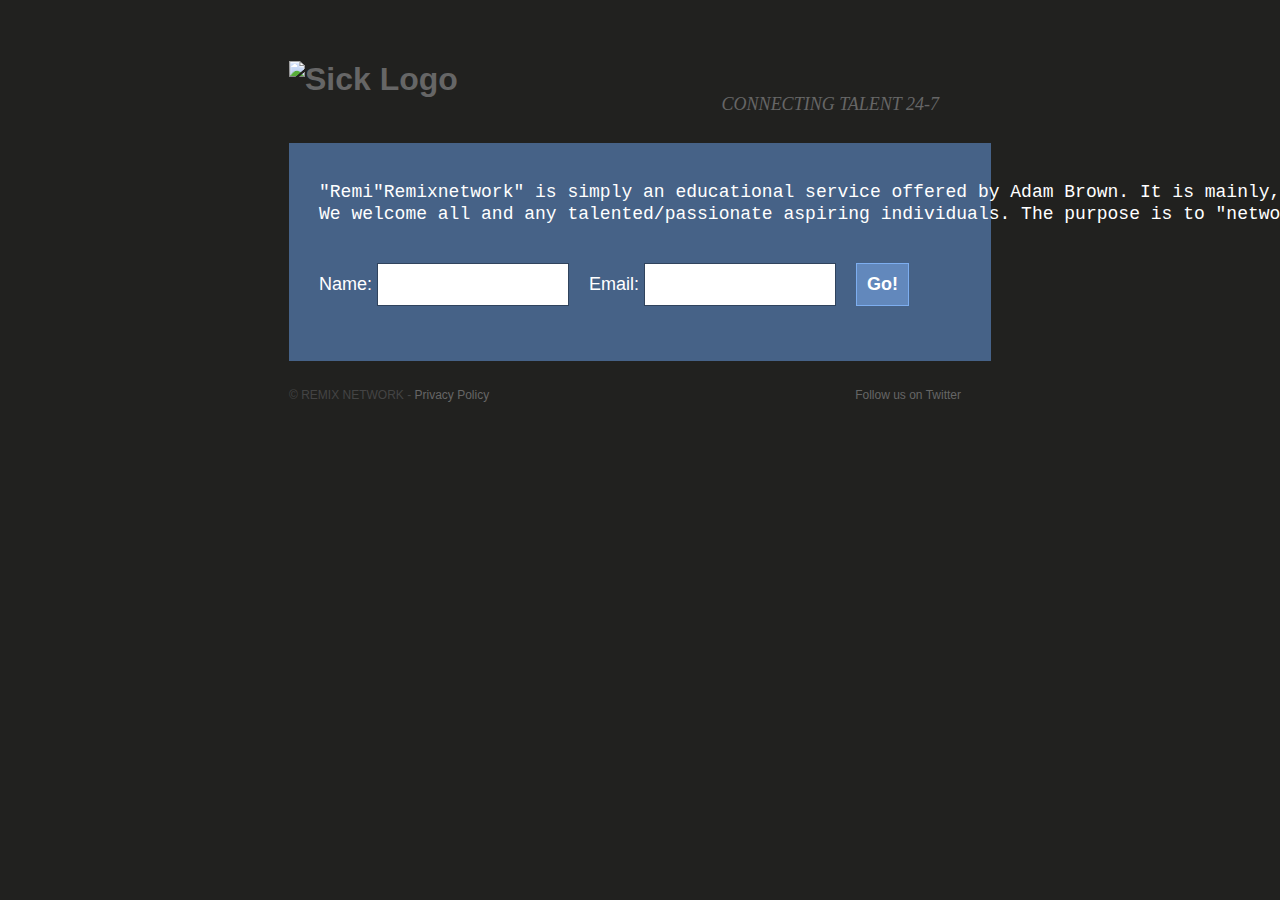
==== index.html @ a6c83241 "Adding style.css. Remiving link back to tutorial" ====
<!DOCTYPE html PUBLIC "-//W3C//DTD XHTML 1.0 Transitional//EN"
"http://www.w3.org/TR/xhtml1/DTD/xhtml1-transitional.dtd"> 
<html xmlns="http://www.w3.org/1999/xhtml"> 
 
<head> 
<meta http-equiv="Content-Type" content="text/html; charset=utf-8" /> 
<title>Remix Network - Coming Soon</title> 
<link rel="stylesheet" href="style.css" type="text/css" media="screen" /> 
 
</head> 
<body> 
 
<div class="header"> 
    <h1><a href="http://spyrestudios.com/demos/coming-soon-demo/" title="Sick Company"><img src="images/logo.jpg" alt="Sick Logo" /></a></h1> 
	<p class="tagline">CONNECTING TALENT 24-7</p> 
</div> 
 
<div id="content"> 
	<pre>"Remi"Remixnetwork" is simply an educational service offered by Adam Brown. It is mainly, internationally known as a "dj academy." 
We welcome all and any talented/passionate aspiring individuals. The purpose is to "network" and connect w/the community worldwide. "Live" Entertainment, Music Production and Online Promotion + Event Staffing.</pre> 
 
	<div class="form"> 
		<form method="post" action="http://www.aweber.com/scripts/addlead.pl"> 
		<input type="hidden" name="meta_web_form_id" value="YOUR_FORM_ID"> 
		<input type="hidden" name="meta_split_id" value=""> 
		<input type="hidden" name="unit" value="CAMPAIGN"> 
		<input type="hidden" name="redirect" value="http://www.aweber.com/form/thankyou_vo.html" id=YOUR_ID_HERE"> 
		<input type="hidden" name="meta_redirect_onlist" value=""> 
		<input type="hidden" name="meta_adtracking" value=""> 
		<input type="hidden" name="meta_message" value="1"> 
		<input type="hidden" name="meta_required" value="name,from"> 
		<input type="hidden" name="meta_forward_vars" value="0"> 
		Name: <input type="text" class="formname" name="name" value="" size="20"> 
		Email: <input type="text" class="formname" name="from" value="" size="20"> 
		<input type="submit" class="sendform" name="submit" value="Go!"> 
		</form> 
	</div> 
</div> 
 
	<p class="copy">&copy; REMIX NETWORK - <a href="#" title="Privacy Policy">Privacy Policy</a></p> 
	<p class="social"><a href="http://twitter.com/jophillips" title="Follow Jon On Twitter">Follow us on Twitter</a></p> 
 
<div style="clear:both;"></div>  
 
</body> 
</html>
---- style.css ----
body {
    background: #21211f;
	width: 702px;
	font-family: helvetica, arial, sans-serif;
	margin: 0 auto;
	padding: 40px 0 0 0;
}

.header{
	width: 702px;
	float: left;
	clear: both;
	padding: 0;
	margin: 0 0 10px 0;
}

h1 img{
	float: left;
	padding: 0;
	margin: 0;
}

#content{
	width: 612px;
	background: #466287 url(images/corner.jpg) top right no-repeat;
	line-height: 22px;
	font-size: 18px;
	font-family: Georgia, times, serif;
	margin: 0 0 10px 0;
	float: left;
	clear: both;
	color: #ffffff;
	padding: 20px 60px 20px 30px;
}

a, a:visited{
	text-decoration: none;
	color: #666666;
}

a:hover, a:hover:visited{
	text-decoration: none;
	color: #FFFFFF;
}

img {
	border: none;
}

p.copy {
	float: left;
	font-size: 12px;
	color: #444444;
	padding: 5px 0 5px 0;
}

p.social {
	background: url(images/twitter.jpg) center right no-repeat;
	float: right;
	font-size: 12px;
	color: #444444;
	padding: 5px 30px 5px 0;
}

p.tagline {
	font-family: georgia, times, serif;
	font-style: italic;
	float: right;
	font-size: 18px;
	color: #666666;
	padding: 15px 52px 0 0;
}

.form{
	margin: 15px 0;
	padding: 20px 0 20px 0;
	background: url(form1.jpg) no-repeat;
	font-family: helvetica, arial, sans-serif;
}

.formname{
	background: #FFFFFF;
	font-family: helvetica, arial, sans-serif;
	color: #000000;
	padding: 10px;
	border: 1px solid #30435D;
	font-size: 18px;
	margin: 0 15px 0 0;
	width: 170px;
	font-weight: bold;
}

.sendform{
	background: #6288BC;
	font-family: helvetica, arial, sans-serif;
	color: #ffffff;
	cursor: pointer;
	font-size: 18px;
	padding: 10px;
	border: 1px solid #7DAEF0;
	margin: 0 0 0 0;
	font-weight: bold;
}
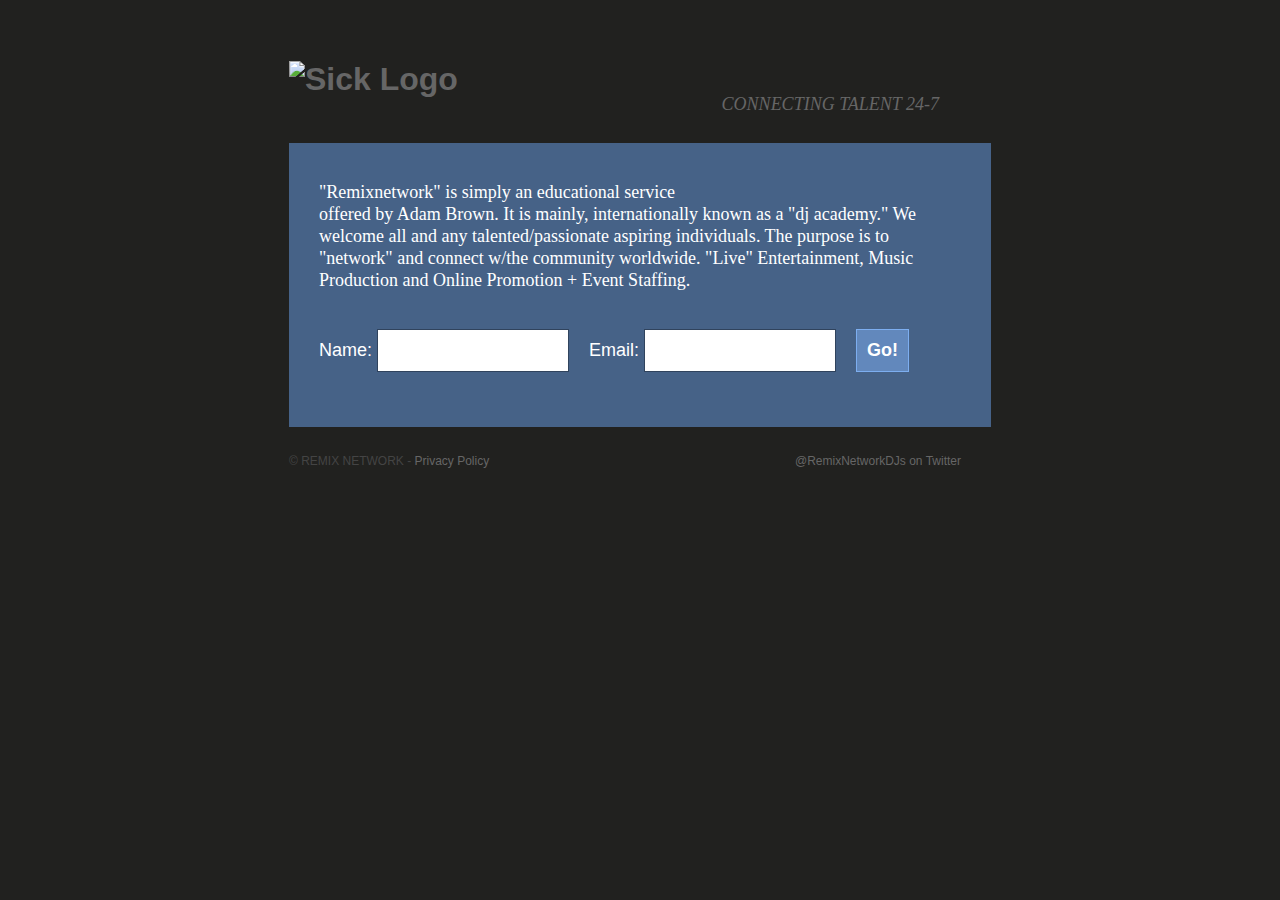
==== commit ef722bb7: "changing description" ====
--- a/index.html
+++ b/index.html
@@ -17,8 +17,8 @@
 </div> 
  
 <div id="content"> 
-	<pre>"Remi"Remixnetwork" is simply an educational service offered by Adam Brown. It is mainly, internationally known as a "dj academy." 
-We welcome all and any talented/passionate aspiring individuals. The purpose is to "network" and connect w/the community worldwide. "Live" Entertainment, Music Production and Online Promotion + Event Staffing.</pre> 
+	<p>"Remixnetwork" is simply an educational service<br> offered by Adam Brown. It is mainly, internationally known as a "dj academy." 
+We welcome all and any talented/passionate aspiring individuals. The purpose is to "network" and connect w/the community worldwide. "Live" Entertainment, Music Production and Online Promotion + Event Staffing.</p> 
  
 	<div class="form"> 
 		<form method="post" action="http://www.aweber.com/scripts/addlead.pl"> 
@@ -39,7 +39,7 @@
 </div> 
  
 	<p class="copy">&copy; REMIX NETWORK - <a href="#" title="Privacy Policy">Privacy Policy</a></p> 
-	<p class="social"><a href="http://twitter.com/jophillips" title="Follow Jon On Twitter">Follow us on Twitter</a></p> 
+	<p class="social"><a href="http://twitter.com/remixnetworkdjs" title="Follow Jon On Twitter">@RemixNetworkDJs on Twitter</a></p> 
  
 <div style="clear:both;"></div>  
  
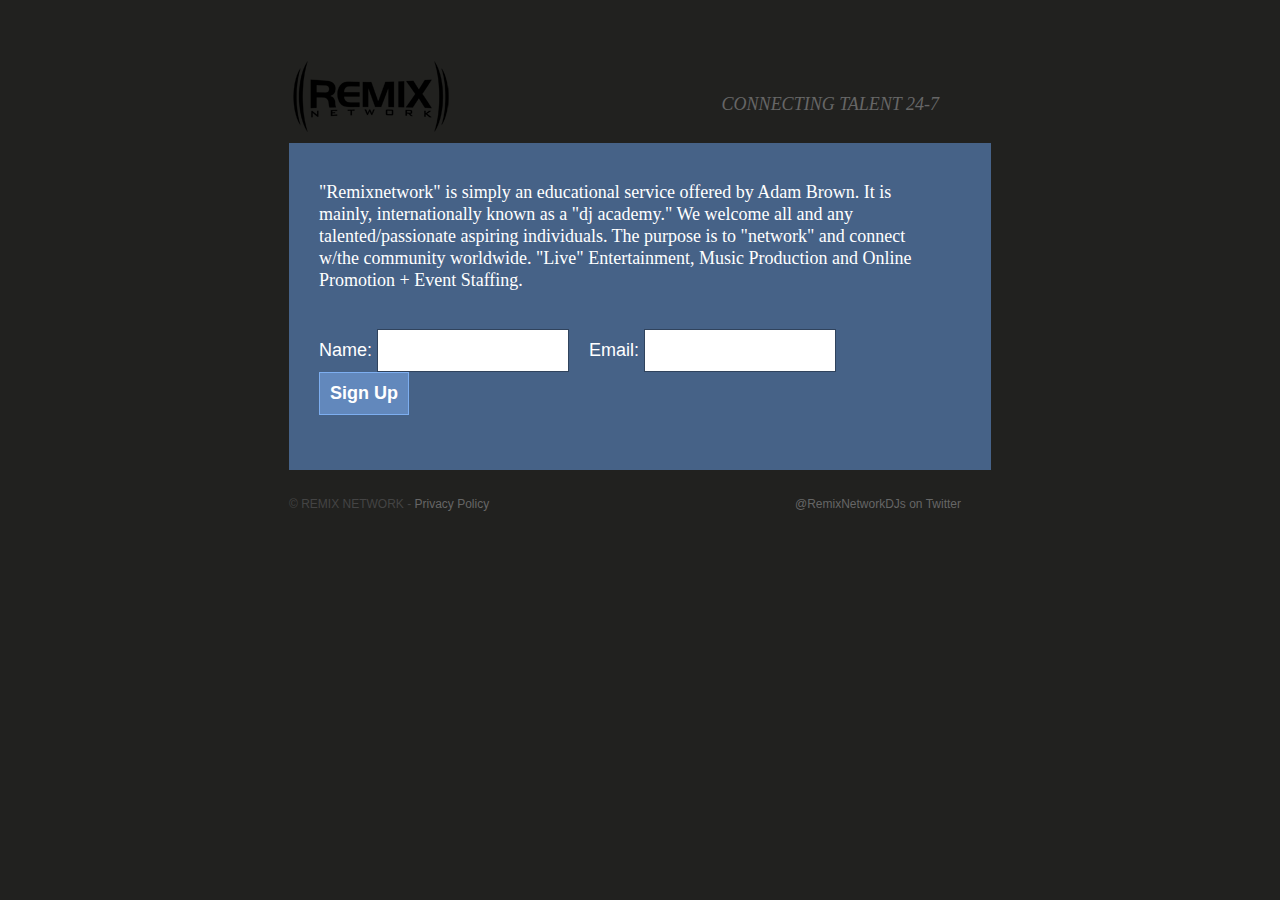
==== commit c6e18fd0: "Adding remix logo to index.html" ====
--- a/index.html
+++ b/index.html
@@ -12,12 +12,12 @@
 <body> 
  
 <div class="header"> 
-    <h1><a href="http://spyrestudios.com/demos/coming-soon-demo/" title="Sick Company"><img src="images/logo.jpg" alt="Sick Logo" /></a></h1> 
+    <h1><img src="Design/remix-network_logo_h71.png" alt="Remix Network Logo" /></h1> 
 	<p class="tagline">CONNECTING TALENT 24-7</p> 
 </div> 
  
 <div id="content"> 
-	<p>"Remixnetwork" is simply an educational service<br> offered by Adam Brown. It is mainly, internationally known as a "dj academy." 
+	<p>"Remixnetwork" is simply an educational service offered by Adam Brown. It is mainly, internationally known as a "dj academy." 
 We welcome all and any talented/passionate aspiring individuals. The purpose is to "network" and connect w/the community worldwide. "Live" Entertainment, Music Production and Online Promotion + Event Staffing.</p> 
  
 	<div class="form"> 
@@ -33,7 +33,7 @@
 		<input type="hidden" name="meta_forward_vars" value="0"> 
 		Name: <input type="text" class="formname" name="name" value="" size="20"> 
 		Email: <input type="text" class="formname" name="from" value="" size="20"> 
-		<input type="submit" class="sendform" name="submit" value="Go!"> 
+		<input type="submit" class="sendform" name="submit" value="Sign Up"> 
 		</form> 
 	</div> 
 </div> 
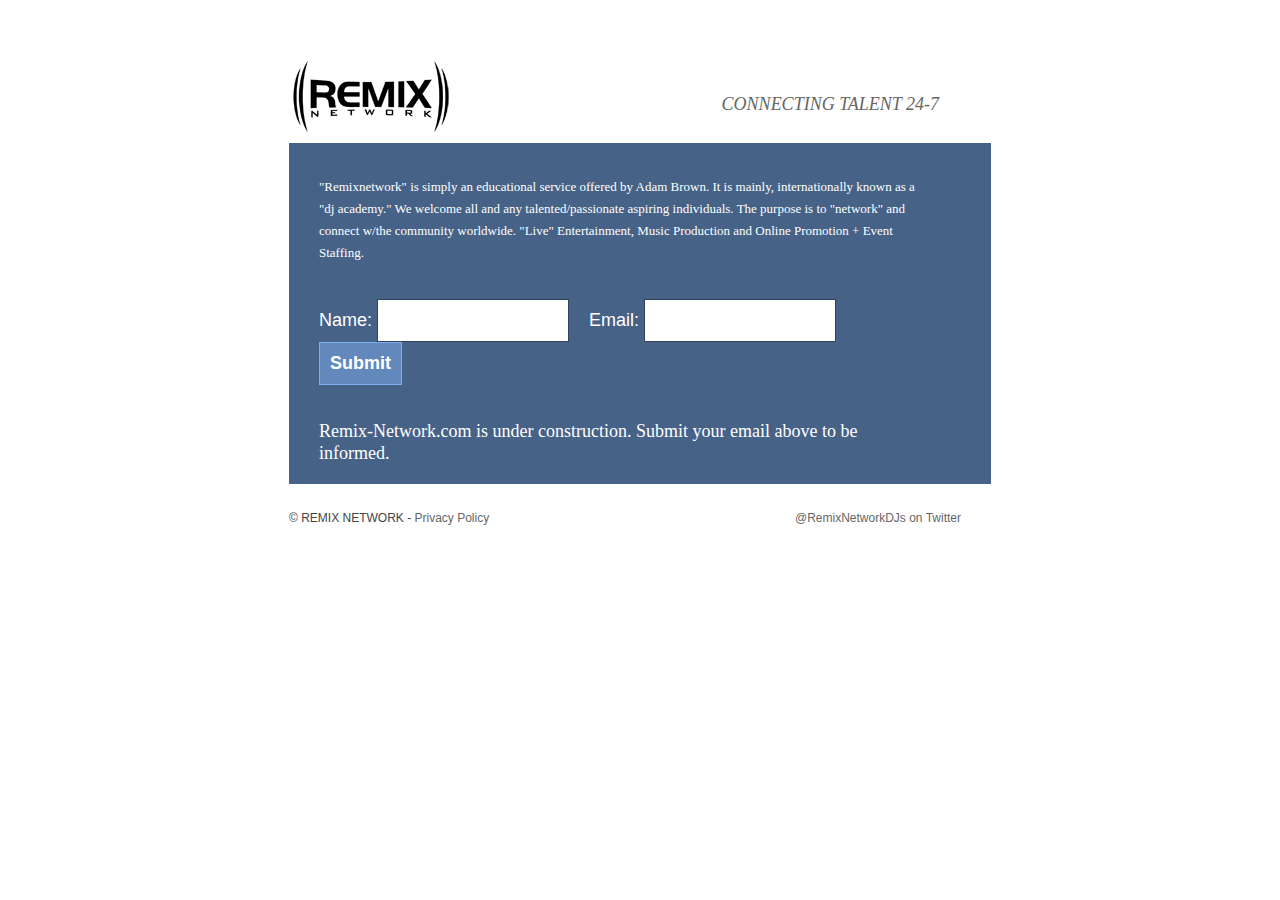
==== commit ce48f29a: "Making background black from white. Removing form" ====
--- a/index.html
+++ b/index.html
@@ -17,7 +17,7 @@
 </div> 
  
 <div id="content"> 
-	<p>"Remixnetwork" is simply an educational service offered by Adam Brown. It is mainly, internationally known as a "dj academy." 
+	<p style="font-size:13px">"Remixnetwork" is simply an educational service offered by Adam Brown. It is mainly, internationally known as a "dj academy." 
 We welcome all and any talented/passionate aspiring individuals. The purpose is to "network" and connect w/the community worldwide. "Live" Entertainment, Music Production and Online Promotion + Event Staffing.</p> 
  
 	<div class="form"> 
@@ -33,9 +33,10 @@
 		<input type="hidden" name="meta_forward_vars" value="0"> 
 		Name: <input type="text" class="formname" name="name" value="" size="20"> 
 		Email: <input type="text" class="formname" name="from" value="" size="20"> 
-		<input type="submit" class="sendform" name="submit" value="Sign Up"> 
+		<input type="submit" class="sendform" name="submit" value="Submit"> 
 		</form> 
 	</div> 
+    Remix-Network.com is under construction. Submit your email above to be informed.
 </div> 
  
 	<p class="copy">&copy; REMIX NETWORK - <a href="#" title="Privacy Policy">Privacy Policy</a></p> 
--- a/style.css
+++ b/style.css
@@ -1,5 +1,5 @@
 body {
-    background: #21211f;
+    background: #fff;
 	width: 702px;
 	font-family: helvetica, arial, sans-serif;
 	margin: 0 auto;
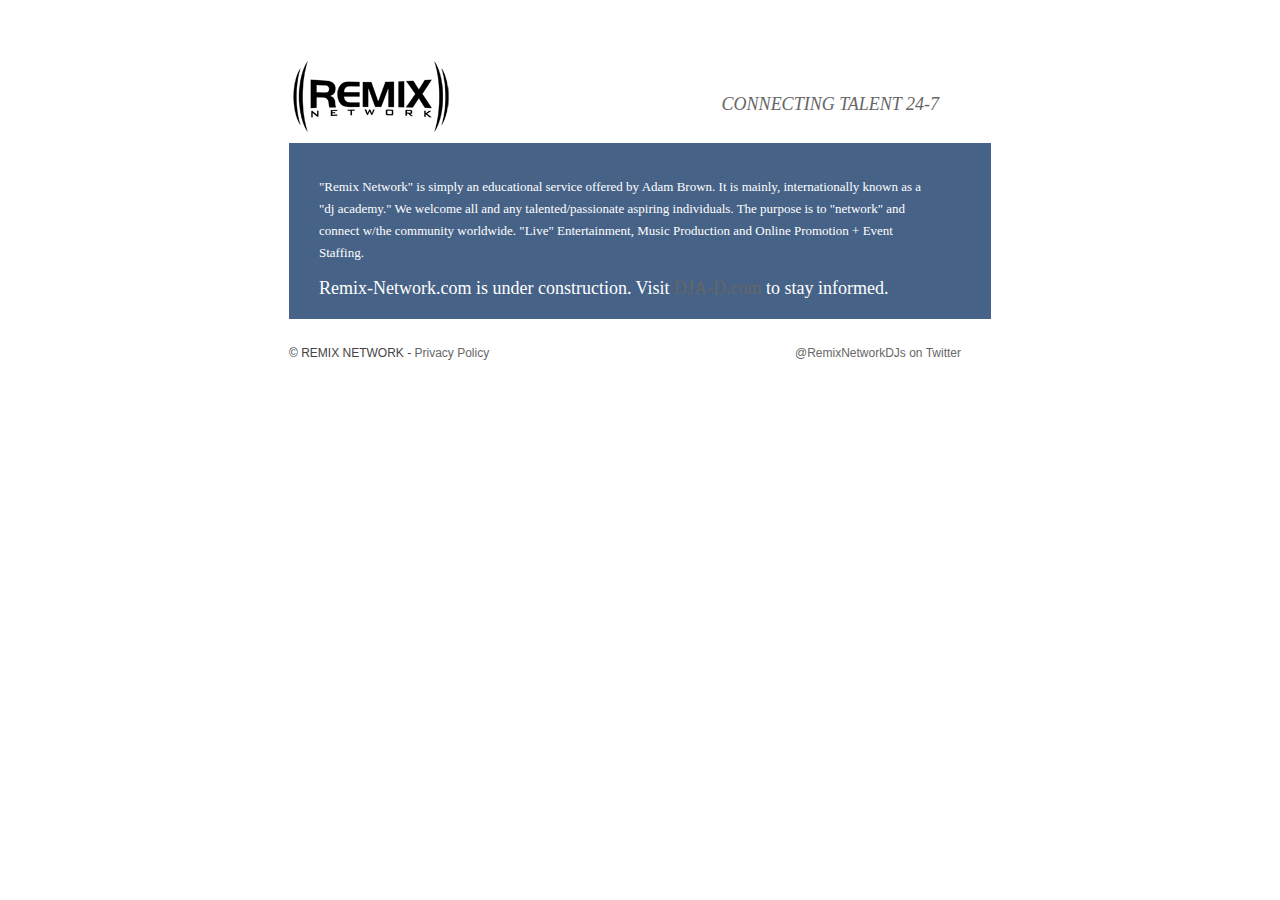
==== commit 32ec39c5: "Adding link to DJA-D.com" ====
--- a/index.html
+++ b/index.html
@@ -1,48 +1,39 @@
-
-<!DOCTYPE html PUBLIC "-//W3C//DTD XHTML 1.0 Transitional//EN"
-"http://www.w3.org/TR/xhtml1/DTD/xhtml1-transitional.dtd"> 
-<html xmlns="http://www.w3.org/1999/xhtml"> 
- 
-<head> 
-<meta http-equiv="Content-Type" content="text/html; charset=utf-8" /> 
-<title>Remix Network - Coming Soon</title> 
-<link rel="stylesheet" href="style.css" type="text/css" media="screen" /> 
- 
-</head> 
-<body> 
- 
-<div class="header"> 
-    <h1><img src="Design/remix-network_logo_h71.png" alt="Remix Network Logo" /></h1> 
-	<p class="tagline">CONNECTING TALENT 24-7</p> 
-</div> 
- 
-<div id="content"> 
-	<p style="font-size:13px">"Remixnetwork" is simply an educational service offered by Adam Brown. It is mainly, internationally known as a "dj academy." 
-We welcome all and any talented/passionate aspiring individuals. The purpose is to "network" and connect w/the community worldwide. "Live" Entertainment, Music Production and Online Promotion + Event Staffing.</p> 
- 
-	<div class="form"> 
-		<form method="post" action="http://www.aweber.com/scripts/addlead.pl"> 
-		<input type="hidden" name="meta_web_form_id" value="YOUR_FORM_ID"> 
-		<input type="hidden" name="meta_split_id" value=""> 
-		<input type="hidden" name="unit" value="CAMPAIGN"> 
-		<input type="hidden" name="redirect" value="http://www.aweber.com/form/thankyou_vo.html" id=YOUR_ID_HERE"> 
-		<input type="hidden" name="meta_redirect_onlist" value=""> 
-		<input type="hidden" name="meta_adtracking" value=""> 
-		<input type="hidden" name="meta_message" value="1"> 
-		<input type="hidden" name="meta_required" value="name,from"> 
-		<input type="hidden" name="meta_forward_vars" value="0"> 
-		Name: <input type="text" class="formname" name="name" value="" size="20"> 
-		Email: <input type="text" class="formname" name="from" value="" size="20"> 
-		<input type="submit" class="sendform" name="submit" value="Submit"> 
-		</form> 
-	</div> 
-    Remix-Network.com is under construction. Submit your email above to be informed.
-</div> 
- 
-	<p class="copy">&copy; REMIX NETWORK - <a href="#" title="Privacy Policy">Privacy Policy</a></p> 
-	<p class="social"><a href="http://twitter.com/remixnetworkdjs" title="Follow Jon On Twitter">@RemixNetworkDJs on Twitter</a></p> 
- 
-<div style="clear:both;"></div>  
- 
-</body> 
+
+<!DOCTYPE html PUBLIC "-//W3C//DTD XHTML 1.0 Transitional//EN"
+"http://www.w3.org/TR/xhtml1/DTD/xhtml1-transitional.dtd"> 
+<html xmlns="http://www.w3.org/1999/xhtml"> 
+ 
+<head> 
+<meta http-equiv="Content-Type" content="text/html; charset=utf-8" /> 
+<title>Remix Network - Coming Soon</title> 
+<link rel="stylesheet" href="style.css" type="text/css" media="screen" /> 
+ 
+</head> 
+<body> 
+ 
+<div class="header"> 
+    <h1><img src="Design/remix-network_logo_h71.png" alt="Remix Network Logo" /></h1> 
+    <p class="tagline">CONNECTING TALENT 24-7</p> 
+</div> 
+ 
+<div id="content"> 
+	<p style="font-size:13px">"Remix Network" is simply an educational service offered by Adam Brown. It is mainly, internationally known as a "dj academy." 
+We welcome all and any talented/passionate aspiring individuals. The purpose is to "network" and connect w/the community worldwide. "Live" Entertainment, Music Production and Online Promotion + Event Staffing.</p> 
+ 
+<!--//	<div class="form"> 
+		<form method="post" action="send_contact.php"> 
+		Name: <input type="text" class="formname" name="name" value="" size="20"> 
+		Email: <input type="text" class="formname" name="from" value="" size="20"> 
+		<input type="submit" name="submit" value="Submit"> 
+		</form> 
+	</div> //-->
+    Remix-Network.com is under construction. Visit <a href="http://dja-d.com/">DJA-D.com</a> to stay informed.
+</div> 
+ 
+	<p class="copy">&copy; REMIX NETWORK - <a href="#" title="Privacy Policy">Privacy Policy</a></p> 
+	<p class="social"><a href="http://twitter.com/remixnetworkdjs" title="Follow Jon On Twitter">@RemixNetworkDJs on Twitter</a></p> 
+ 
+<div style="clear:both;"></div>  
+ 
+</body> 
 </html>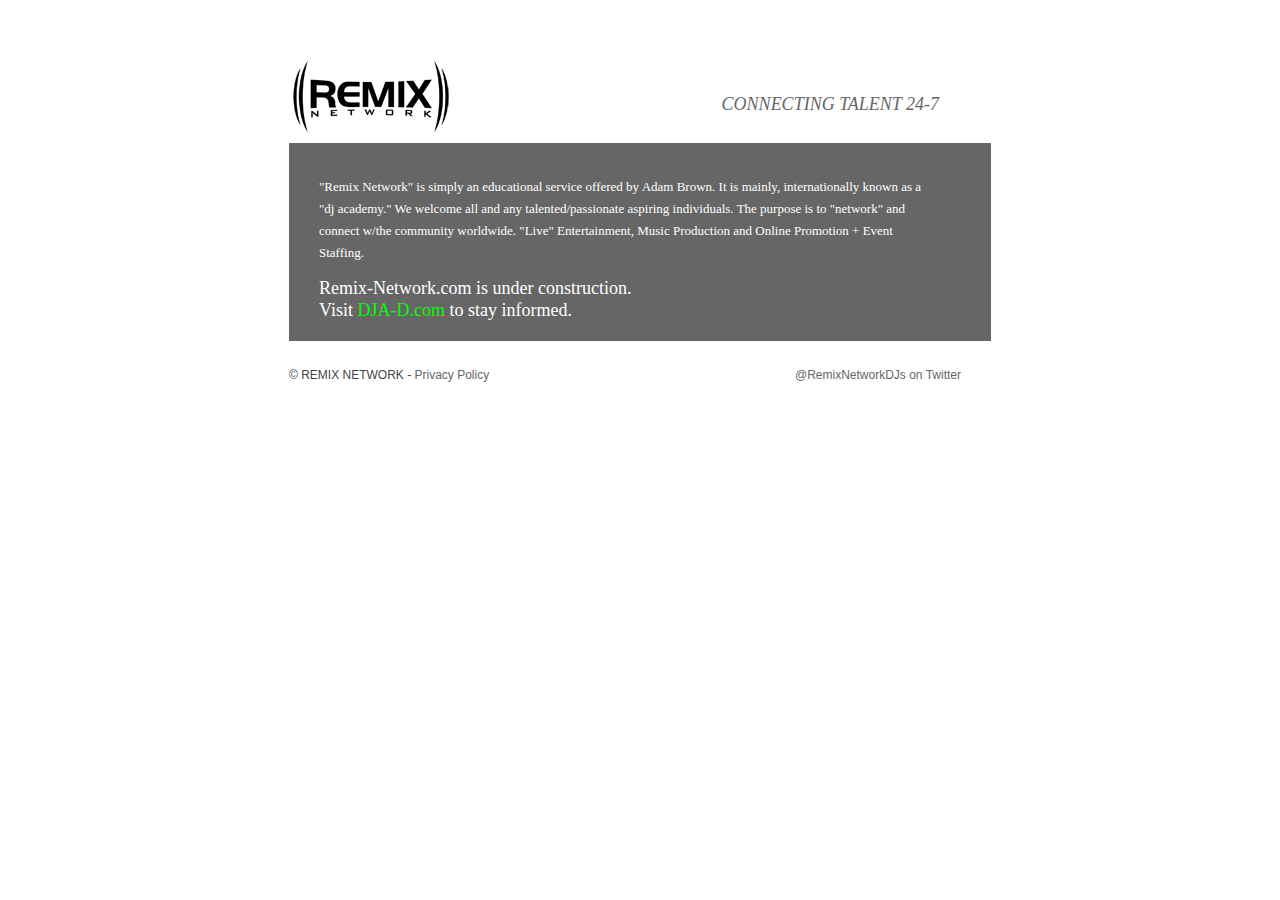
==== commit e15c6079: "Adding index.html, style.html and other files" ====
--- a/index.html
+++ b/index.html
@@ -27,7 +27,7 @@
 		<input type="submit" name="submit" value="Submit"> 
 		</form> 
 	</div> //-->
-    Remix-Network.com is under construction. Visit <a href="http://dja-d.com/">DJA-D.com</a> to stay informed.
+    Remix-Network.com is under construction.<br /> Visit <a href="http://dja-d.com/" style="color:#0F0">DJA-D.com</a> to stay informed.
 </div> 
  
 	<p class="copy">&copy; REMIX NETWORK - <a href="#" title="Privacy Policy">Privacy Policy</a></p> 
--- a/style.css
+++ b/style.css
@@ -1,103 +1,103 @@
-body {
-    background: #fff;
-	width: 702px;
-	font-family: helvetica, arial, sans-serif;
-	margin: 0 auto;
-	padding: 40px 0 0 0;
-}
-
-.header{
-	width: 702px;
-	float: left;
-	clear: both;
-	padding: 0;
-	margin: 0 0 10px 0;
-}
-
-h1 img{
-	float: left;
-	padding: 0;
-	margin: 0;
-}
-
-#content{
-	width: 612px;
-	background: #466287 url(images/corner.jpg) top right no-repeat;
-	line-height: 22px;
-	font-size: 18px;
-	font-family: Georgia, times, serif;
-	margin: 0 0 10px 0;
-	float: left;
-	clear: both;
-	color: #ffffff;
-	padding: 20px 60px 20px 30px;
-}
-
-a, a:visited{
-	text-decoration: none;
-	color: #666666;
-}
-
-a:hover, a:hover:visited{
-	text-decoration: none;
-	color: #FFFFFF;
-}
-
-img {
-	border: none;
-}
-
-p.copy {
-	float: left;
-	font-size: 12px;
-	color: #444444;
-	padding: 5px 0 5px 0;
-}
-
-p.social {
-	background: url(images/twitter.jpg) center right no-repeat;
-	float: right;
-	font-size: 12px;
-	color: #444444;
-	padding: 5px 30px 5px 0;
-}
-
-p.tagline {
-	font-family: georgia, times, serif;
-	font-style: italic;
-	float: right;
-	font-size: 18px;
-	color: #666666;
-	padding: 15px 52px 0 0;
-}
-
-.form{
-	margin: 15px 0;
-	padding: 20px 0 20px 0;
-	background: url(form1.jpg) no-repeat;
-	font-family: helvetica, arial, sans-serif;
-}
-
-.formname{
-	background: #FFFFFF;
-	font-family: helvetica, arial, sans-serif;
-	color: #000000;
-	padding: 10px;
-	border: 1px solid #30435D;
-	font-size: 18px;
-	margin: 0 15px 0 0;
-	width: 170px;
-	font-weight: bold;
-}
-
-.sendform{
-	background: #6288BC;
-	font-family: helvetica, arial, sans-serif;
-	color: #ffffff;
-	cursor: pointer;
-	font-size: 18px;
-	padding: 10px;
-	border: 1px solid #7DAEF0;
-	margin: 0 0 0 0;
-	font-weight: bold;
+body {
+    background: #fff;
+	width: 702px;
+	font-family: helvetica, arial, sans-serif;
+	margin: 0 auto;
+	padding: 40px 0 0 0;
+}
+
+.header{
+	width: 702px;
+	float: left;
+	clear: both;
+	padding: 0;
+	margin: 0 0 10px 0;
+}
+
+h1 img{
+	float: left;
+	padding: 0;
+	margin: 0;
+}
+
+#content{
+	width: 612px;
+	background:#666;
+	line-height: 22px;
+	font-size: 18px;
+	font-family: Georgia, times, serif;
+	margin: 0 0 10px 0;
+	float: left;
+	clear: both;
+	color: #ffffff;
+	padding: 20px 60px 20px 30px;
+}
+
+a, a:visited{
+	text-decoration: none;
+	color: #666666;
+}
+
+a:hover, a:hover:visited{
+	text-decoration: none;
+	color: #FFFFFF;
+}
+
+img {
+	border: none;
+}
+
+p.copy {
+	float: left;
+	font-size: 12px;
+	color: #444444;
+	padding: 5px 0 5px 0;
+}
+
+p.social {
+	background: url(images/twitter.jpg) center right no-repeat;
+	float: right;
+	font-size: 12px;
+	color: #444444;
+	padding: 5px 30px 5px 0;
+}
+
+p.tagline {
+	font-family: georgia, times, serif;
+	font-style: italic;
+	float: right;
+	font-size: 18px;
+	color: #666666;
+	padding: 15px 52px 0 0;
+}
+
+.form{
+	margin: 15px 0;
+	padding: 20px 0 20px 0;
+	background: url(form1.jpg) no-repeat;
+	font-family: helvetica, arial, sans-serif;
+}
+
+.formname{
+	background: #FFFFFF;
+	font-family: helvetica, arial, sans-serif;
+	color: #000000;
+	padding: 10px;
+	border: 1px solid #30435D;
+	font-size: 18px;
+	margin: 0 15px 0 0;
+	width: 170px;
+	font-weight: bold;
+}
+
+.sendform{
+	background: #6288BC;
+	font-family: helvetica, arial, sans-serif;
+	color: #ffffff;
+	cursor: pointer;
+	font-size: 18px;
+	padding: 10px;
+	border: 1px solid #7DAEF0;
+	margin: 0 0 0 0;
+	font-weight: bold;
 }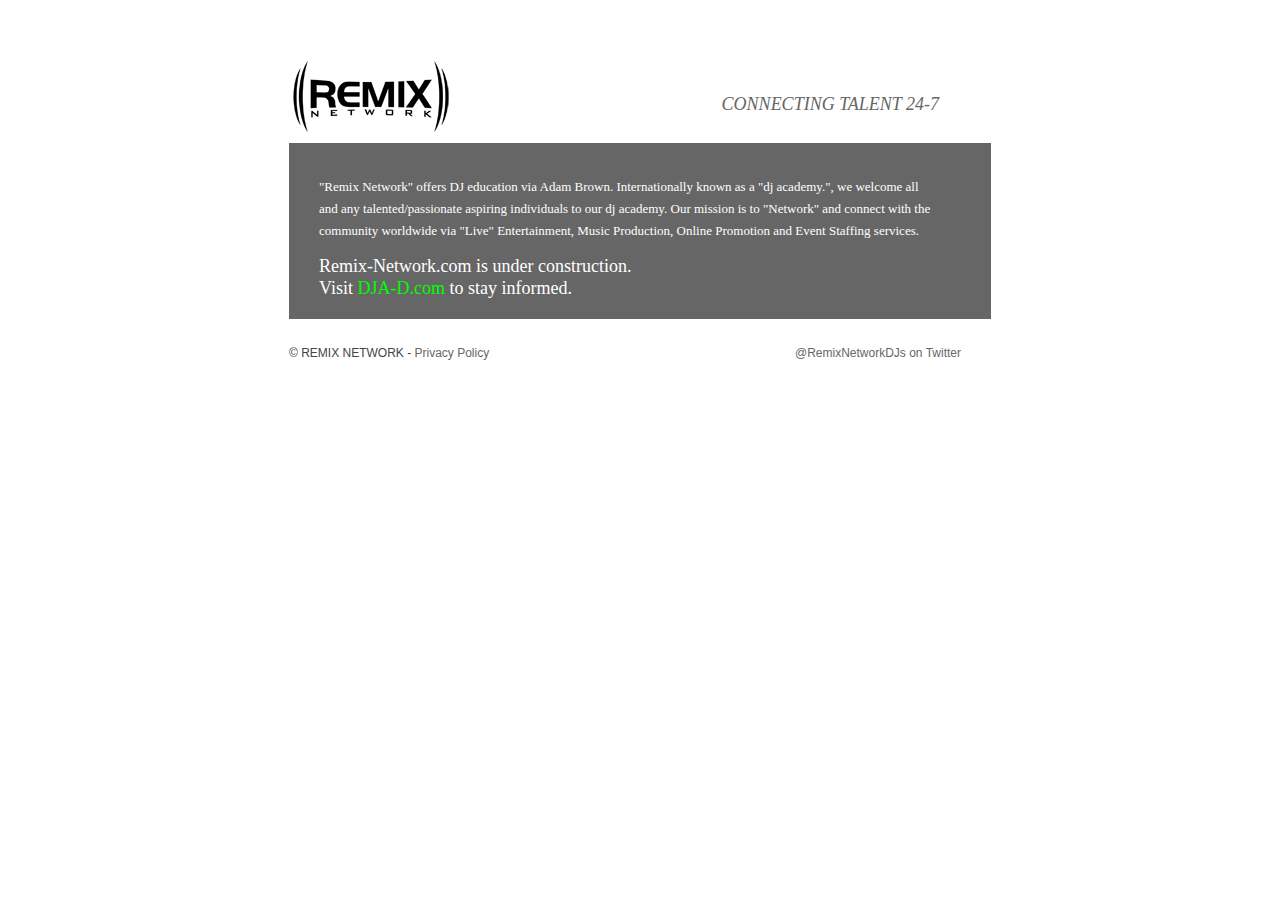
==== commit 8e2a83ed: "Adding new description" ====
--- a/index.html
+++ b/index.html
@@ -17,8 +17,7 @@
 </div> 
  
 <div id="content"> 
-	<p style="font-size:13px">"Remix Network" is simply an educational service offered by Adam Brown. It is mainly, internationally known as a "dj academy." 
-We welcome all and any talented/passionate aspiring individuals. The purpose is to "network" and connect w/the community worldwide. "Live" Entertainment, Music Production and Online Promotion + Event Staffing.</p> 
+	<p style="font-size:13px">"Remix Network" offers DJ education via Adam Brown. Internationally known as a "dj academy.", we welcome all and any talented/passionate aspiring individuals to our dj academy. Our mission is to "Network" and connect with the community worldwide via "Live" Entertainment, Music Production, Online Promotion and Event Staffing services.</p> 
  
 <!--//	<div class="form"> 
 		<form method="post" action="send_contact.php"> 
--- a/style.css
+++ b/style.css
@@ -40,7 +40,7 @@
 
 a:hover, a:hover:visited{
 	text-decoration: none;
-	color: #FFFFFF;
+	color:#0F0;
 }
 
 img {
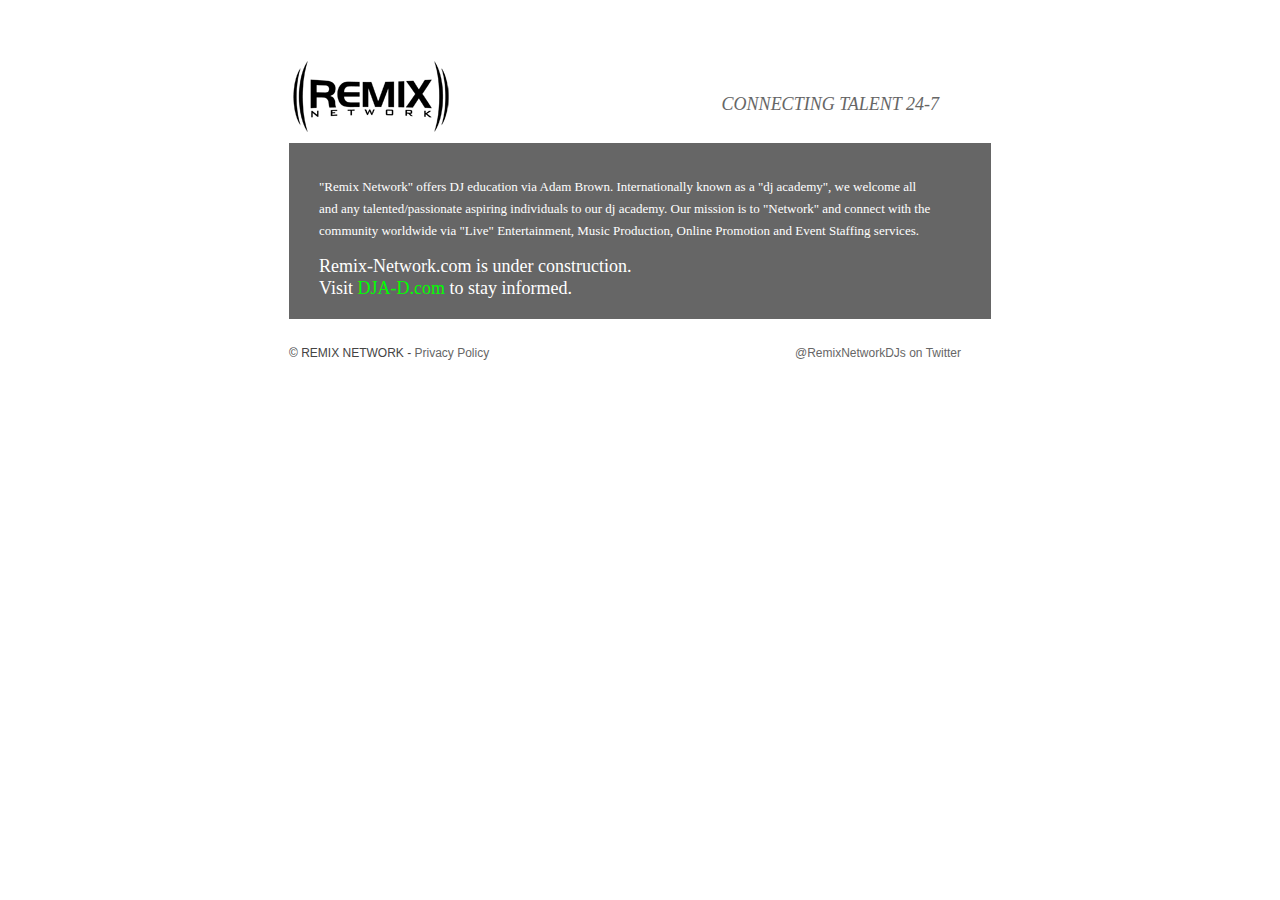
==== commit 82bfb2dd: "Adding new description" ====
--- a/index.html
+++ b/index.html
@@ -17,7 +17,7 @@
 </div> 
  
 <div id="content"> 
-	<p style="font-size:13px">"Remix Network" offers DJ education via Adam Brown. Internationally known as a "dj academy.", we welcome all and any talented/passionate aspiring individuals to our dj academy. Our mission is to "Network" and connect with the community worldwide via "Live" Entertainment, Music Production, Online Promotion and Event Staffing services.</p> 
+	<p style="font-size:13px">"Remix Network" offers DJ education via Adam Brown. Internationally known as a "dj academy", we welcome all and any talented/passionate aspiring individuals to our dj academy. Our mission is to "Network" and connect with the community worldwide via "Live" Entertainment, Music Production, Online Promotion and Event Staffing services.</p> 
  
 <!--//	<div class="form"> 
 		<form method="post" action="send_contact.php"> 
